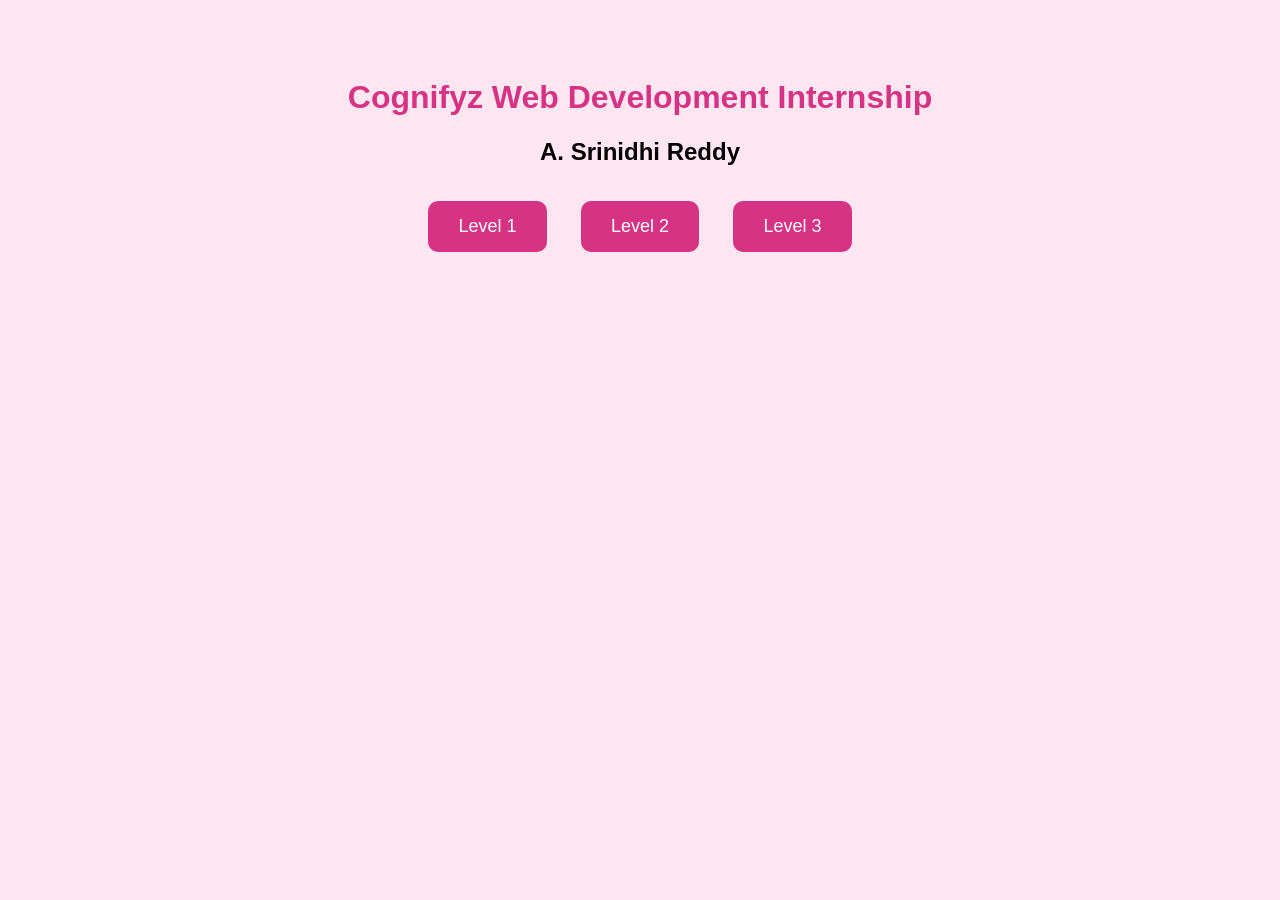
==== index.html @ 1ea174f7 "Add landing page" ====
<!DOCTYPE html>
<html>
<head>
    <title>Cognifyz Web Development Internship</title>
    <style>
        body{
            font-family:Arial,sans-serif;
            background:#ffe6f0;
            text-align:center;
            padding:50px;
        }
        h1{color:#d63384;}
        a{
            display:inline-block;
            margin:15px;
            padding:15px 30px;
            background:#d63384;
            color:white;
            text-decoration:none;
            border-radius:10px;
            font-size:18px;
        }
        a:hover{
            background:#b81f6b;
        }
    </style>
</head>
<body>

<h1>Cognifyz Web Development Internship</h1>
<h2>A. Srinidhi Reddy</h2>

<a href="cognifyz%20intership/level1/index.html">Level 1</a>
<a href="cognifyz%20intership/level2/index.html">Level 2</a>
<a href="cognifyz%20intership/level3/index.html">Level 3</a>

</body>
</html>
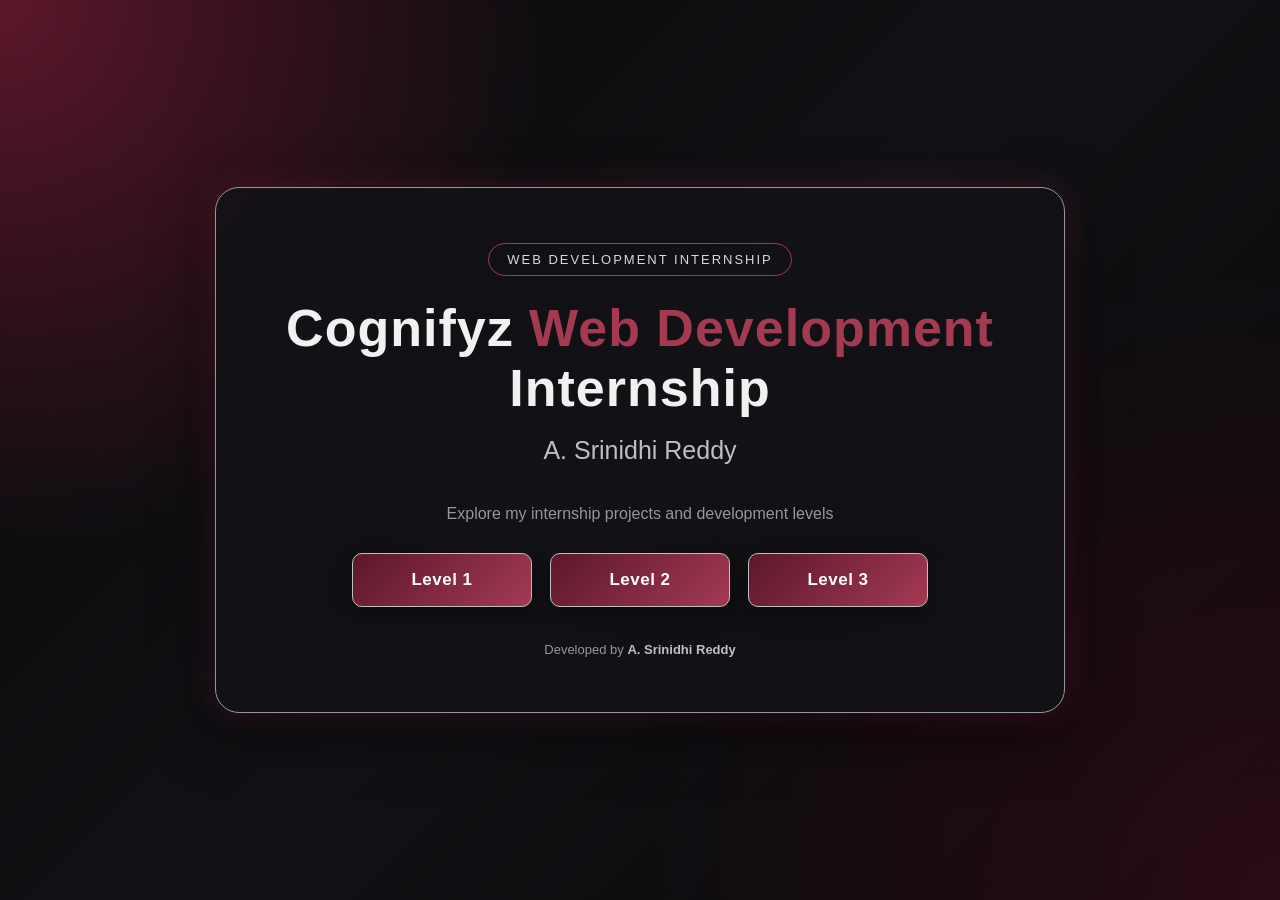
==== commit 7b0e27f4: "Refactor index.html for layout and style enhancements Updated the HTML structure and styles for impr" ====
--- a/index.html
+++ b/index.html
@@ -1,38 +1,170 @@
 <!DOCTYPE html>
-<html>
+<html lang="en">
 <head>
+    <meta charset="UTF-8">
+    <meta name="viewport" content="width=device-width, initial-scale=1.0">
     <title>Cognifyz Web Development Internship</title>
+
     <style>
-        body{
-            font-family:Arial,sans-serif;
-            background:#ffe6f0;
-            text-align:center;
-            padding:50px;
+        * {
+            margin: 0;
+            padding: 0;
+            box-sizing: border-box;
         }
-        h1{color:#d63384;}
-        a{
-            display:inline-block;
-            margin:15px;
-            padding:15px 30px;
-            background:#d63384;
-            color:white;
-            text-decoration:none;
-            border-radius:10px;
-            font-size:18px;
+
+        body {
+            font-family: Arial, sans-serif;
+            min-height: 100vh;
+            display: flex;
+            flex-direction: column;
+            justify-content: center;
+            align-items: center;
+            text-align: center;
+            padding: 30px 20px;
+            color: #f1f1f1;
+            background:
+                radial-gradient(circle at top left, #5c172b 0%, transparent 35%),
+                radial-gradient(circle at bottom right, #2a0b14 0%, transparent 40%),
+                linear-gradient(135deg, #080809, #121216, #080809);
         }
-        a:hover{
-            background:#b81f6b;
+
+        .container {
+            width: 100%;
+            max-width: 850px;
+            padding: 55px 35px;
+            border: 1px solid #96969d;
+            border-radius: 24px;
+            background: rgba(18, 18, 22, 0.88);
+            box-shadow:
+                0 0 30px rgba(125, 36, 61, 0.35),
+                0 20px 60px rgba(0, 0, 0, 0.5);
+        }
+
+        .badge {
+            display: inline-block;
+            padding: 8px 18px;
+            margin-bottom: 22px;
+            border: 1px solid #a33a52;
+            border-radius: 30px;
+            color: #d9d9dc;
+            font-size: 13px;
+            letter-spacing: 2px;
+            text-transform: uppercase;
+        }
+
+        h1 {
+            color: #f1f1f1;
+            font-size: clamp(30px, 5vw, 52px);
+            margin-bottom: 18px;
+            letter-spacing: 1px;
+        }
+
+        h1 span {
+            color: #a33a52;
+        }
+
+        h2 {
+            color: #bfc0c2;
+            font-size: clamp(18px, 3vw, 25px);
+            font-weight: normal;
+            margin-bottom: 40px;
+        }
+
+        .subtitle {
+            color: #96969d;
+            margin-bottom: 30px;
+            font-size: 16px;
+        }
+
+        .levels {
+            display: flex;
+            justify-content: center;
+            flex-wrap: wrap;
+            gap: 18px;
+        }
+
+        a {
+            display: inline-block;
+            min-width: 180px;
+            padding: 16px 28px;
+            background: linear-gradient(135deg, #5c172b, #a33a52);
+            color: #ffffff;
+            text-decoration: none;
+            border: 1px solid #bfc0c2;
+            border-radius: 10px;
+            font-size: 17px;
+            font-weight: bold;
+            letter-spacing: 0.5px;
+            transition: all 0.3s ease;
+            box-shadow: 0 8px 20px rgba(0, 0, 0, 0.35);
+        }
+
+        a:hover {
+            background: linear-gradient(135deg, #7d243d, #bfc0c2);
+            color: #080809;
+            transform: translateY(-5px);
+            box-shadow: 0 12px 25px rgba(163, 58, 82, 0.4);
+        }
+
+        footer {
+            margin-top: 35px;
+            color: #96969d;
+            font-size: 13px;
+        }
+
+        footer strong {
+            color: #bfc0c2;
+        }
+
+        @media (max-width: 600px) {
+            .container {
+                padding: 40px 20px;
+            }
+
+            .levels {
+                flex-direction: column;
+                align-items: center;
+            }
+
+            a {
+                width: 100%;
+                max-width: 260px;
+            }
         }
     </style>
 </head>
+
 <body>
 
-<h1>Cognifyz Web Development Internship</h1>
-<h2>A. Srinidhi Reddy</h2>
+    <div class="container">
+        <div class="badge">Web Development Internship</div>
 
-<a href="cognifyz%20intership/level1/index.html">Level 1</a>
-<a href="cognifyz%20intership/level2/index.html">Level 2</a>
-<a href="cognifyz%20intership/level3/index.html">Level 3</a>
+        <h1>Cognifyz <span>Web Development</span> Internship</h1>
+
+        <h2>A. Srinidhi Reddy</h2>
+
+        <p class="subtitle">
+            Explore my internship projects and development levels
+        </p>
+
+        <div class="levels">
+            <a href="cognifyz%20intership/level%201/index.html">
+                Level 1
+            </a>
+
+            <a href="cognifyz%20intership/level2/index.html">
+                Level 2
+            </a>
+
+            <a href="cognifyz%20intership/level3/index.html">
+                Level 3
+            </a>
+        </div>
+
+        <footer>
+            Developed by <strong>A. Srinidhi Reddy</strong>
+        </footer>
+    </div>
 
 </body>
 </html>
